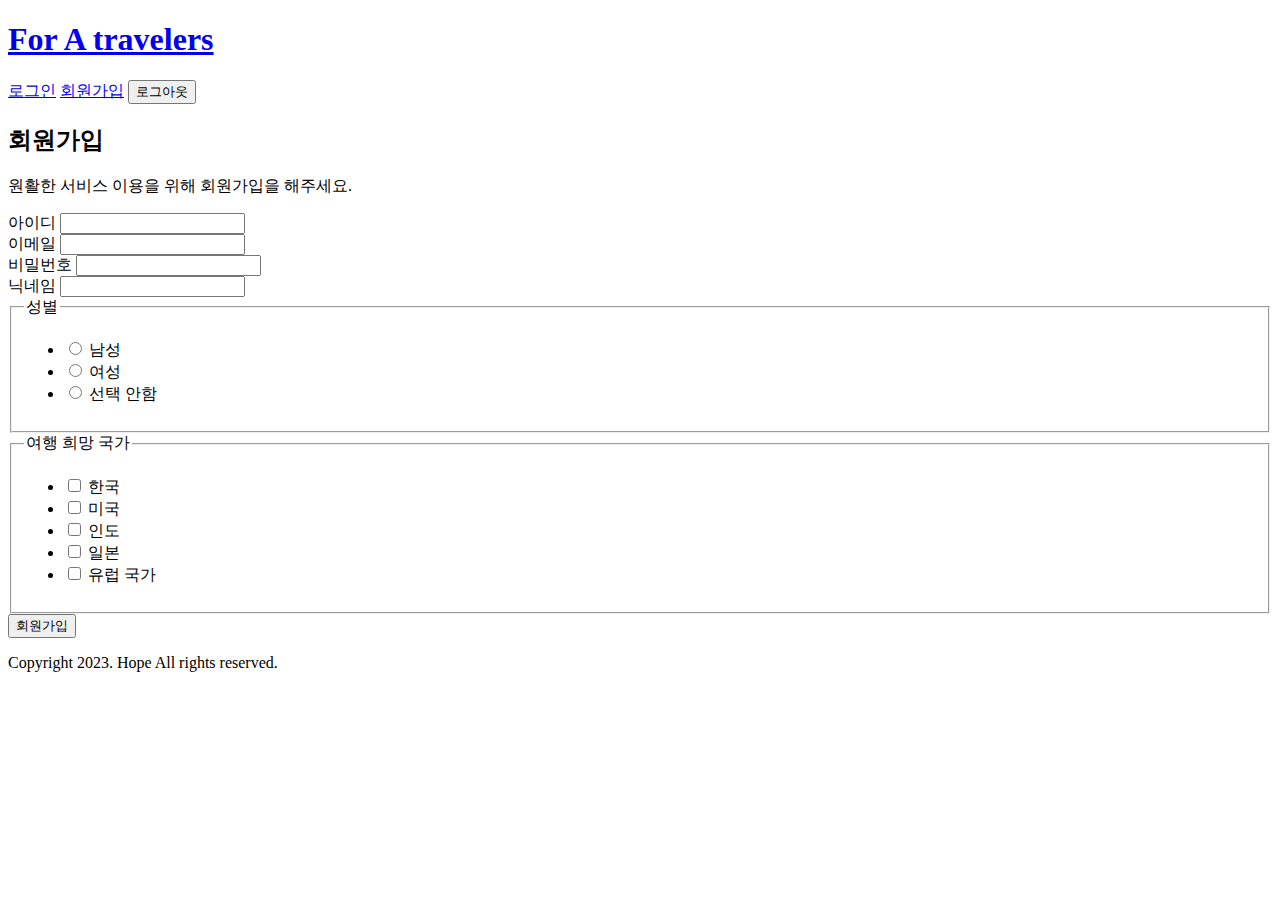
==== h-join.html @ a818fa85 "2023.04.29" ====
<!DOCTYPE html>
<html lang="ko-KR">
  <head>
    <meta charset="UTF-8" />
    <meta http-equiv="X-UA-Compatible" content="IE=edge" />
    <meta name="viewport" content="width=device-width, initial-scale=1.0" />
    <title>h-join</title>
    <link rel="stylesheet" href="./CSS/h-style.css" />
  </head>
  <body>
    <!-- header -->
    <div class="header-head">
      <h1>
        <a href="./index.html">For A travelers</a>
      </h1>
      <div class="header-click">
        <a href="#log in">로그인</a>
        <a href="./h-join.html">회원가입</a>
        <button type="button">로그아웃</button>
      </div>
    </div>
    <!-- //header -->

    <!-- join -->
    <div class="main">
      <div class="container">
        <h2 class="join-head">회원가입</h2>
        <p class="join-p">원활한 서비스 이용을 위해 회원가입을 해주세요.</p>
        <form class="join-form" action="post">
          <div>
            <label class="join-label" for="user-id">아이디</label>
            <input type="text" id="user-id" name="userId" />
          </div>
          <div>
            <label class="join-label" for="user-email">이메일</label>
            <input type="email" id="user-email" name="userEmail" />
          </div>
          <div>
            <label class="join-label" for="user-pw">비밀번호</label>
            <input type="password" id="user-pw" name="userPw" />
          </div>
          <div>
            <label class="join-label" for="user-nickname">닉네임</label>
            <input type="text" id="user-nickname" name="userNickname" />
          </div>
          <fieldset class="join-field">
            <legend class="join-gender">성별</legend>
            <ul>
              <li>
                <input type="radio" name="gender" value="male" id="male" />
                <label for="male">남성</label>
              </li>
              <li>
                <input type="radio" name="gender" value="females" id="female" />
                <label for="female">여성</label>
              </li>
              <li>
                <input type="radio" name="gender" value="no" id="no" />
                <label for="no">선택 안함</label>
              </li>
            </ul>
          </fieldset>
          <fieldset class="join-field">
            <legend class="join-country">여행 희망 국가</legend>
            <ul>
              <li>
                <input type="checkbox" name="korea" id="korea" />
                <label for="korea">한국</label>
              </li>
              <li>
                <input type="checkbox" name="usa" id="usa" />
                <label for="usa">미국</label>
              </li>
              <li>
                <input type="checkbox" name="indian" id="indian" />
                <label for="indian">인도</label>
              </li>
              <li>
                <input type="checkbox" name="usa" id="usa" />
                <label for="usa">일본</label>
              </li>
              <li>
                <input type="checkbox" name="eu" id="eu" />
                <label for="eu">유럽 국가</label>
              </li>
            </ul>
          </fieldset>
          <div>
            <button type="submit" class="button">회원가입</button>
          </div>
        </form>
      </div>
    </div>
    <!-- //join -->

    <!-- footer -->
    <div class="main"></div>
    <p class="footer-p">Copyright 2023. Hope All rights reserved.</p>
    <!-- //footer -->
  </body>
</html>
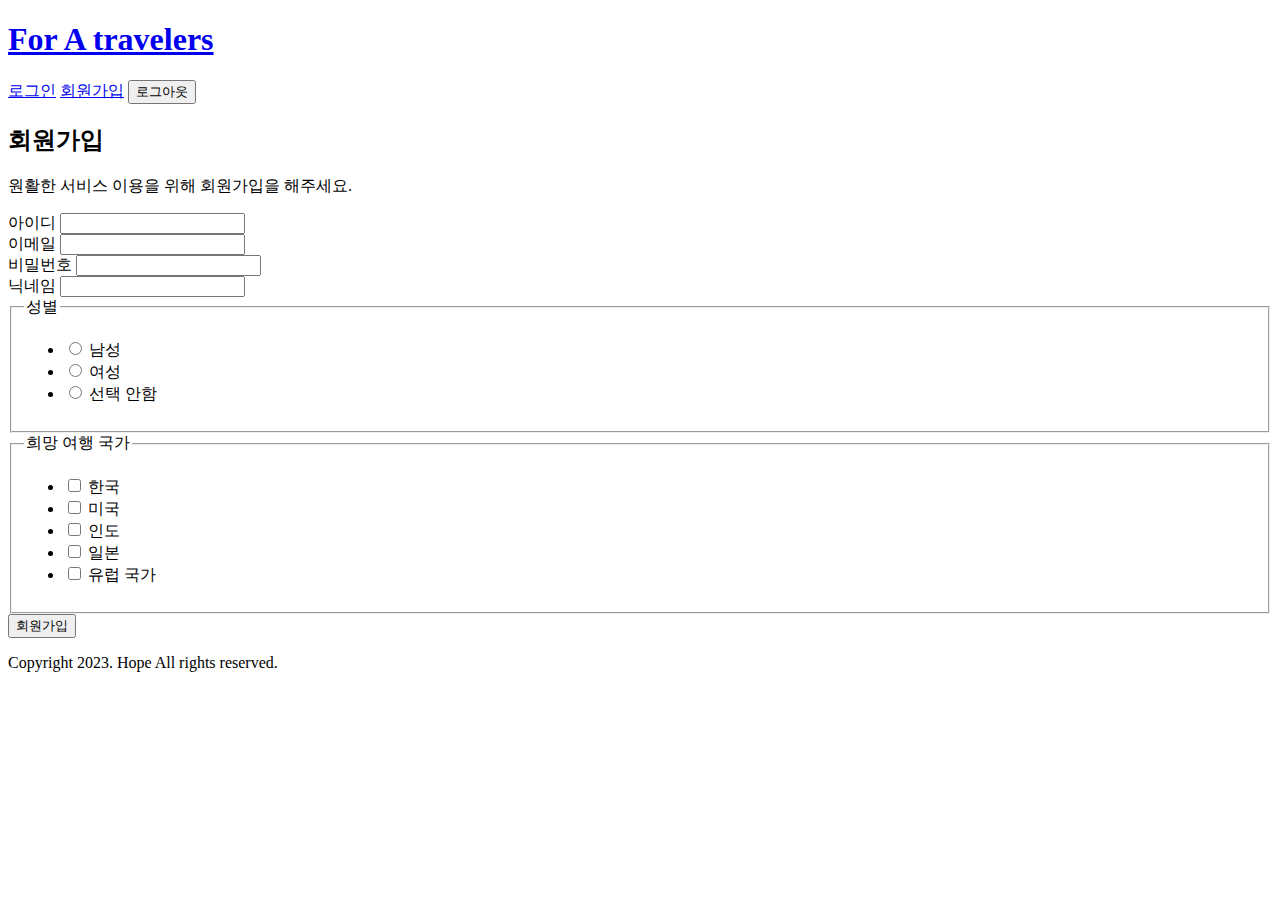
==== commit 7d900ca9: "2023.04.30" ====
--- a/h-join.html
+++ b/h-join.html
@@ -29,25 +29,36 @@
         <form class="join-form" action="post">
           <div>
             <label class="join-label" for="user-id">아이디</label>
-            <input type="text" id="user-id" name="userId" />
+            <input type="text" id="user-id" name="userId" required />
           </div>
           <div>
             <label class="join-label" for="user-email">이메일</label>
-            <input type="email" id="user-email" name="userEmail" />
+            <input type="email" id="user-email" name="userEmail" required />
           </div>
           <div>
             <label class="join-label" for="user-pw">비밀번호</label>
-            <input type="password" id="user-pw" name="userPw" />
+            <input type="password" id="user-pw" name="userPw" required />
           </div>
           <div>
             <label class="join-label" for="user-nickname">닉네임</label>
-            <input type="text" id="user-nickname" name="userNickname" />
+            <input
+              type="text"
+              id="user-nickname"
+              name="userNickname"
+              required
+            />
           </div>
           <fieldset class="join-field">
             <legend class="join-gender">성별</legend>
             <ul>
               <li>
-                <input type="radio" name="gender" value="male" id="male" />
+                <input
+                  type="radio"
+                  name="gender"
+                  value="male"
+                  id="male"
+                  required
+                />
                 <label for="male">남성</label>
               </li>
               <li>
@@ -61,7 +72,7 @@
             </ul>
           </fieldset>
           <fieldset class="join-field">
-            <legend class="join-country">여행 희망 국가</legend>
+            <legend class="join-country">희망 여행 국가</legend>
             <ul>
               <li>
                 <input type="checkbox" name="korea" id="korea" />
@@ -86,7 +97,9 @@
             </ul>
           </fieldset>
           <div>
-            <button type="submit" class="button">회원가입</button>
+            <button class="submit-button" type="submit" class="button">
+              회원가입
+            </button>
           </div>
         </form>
       </div>
